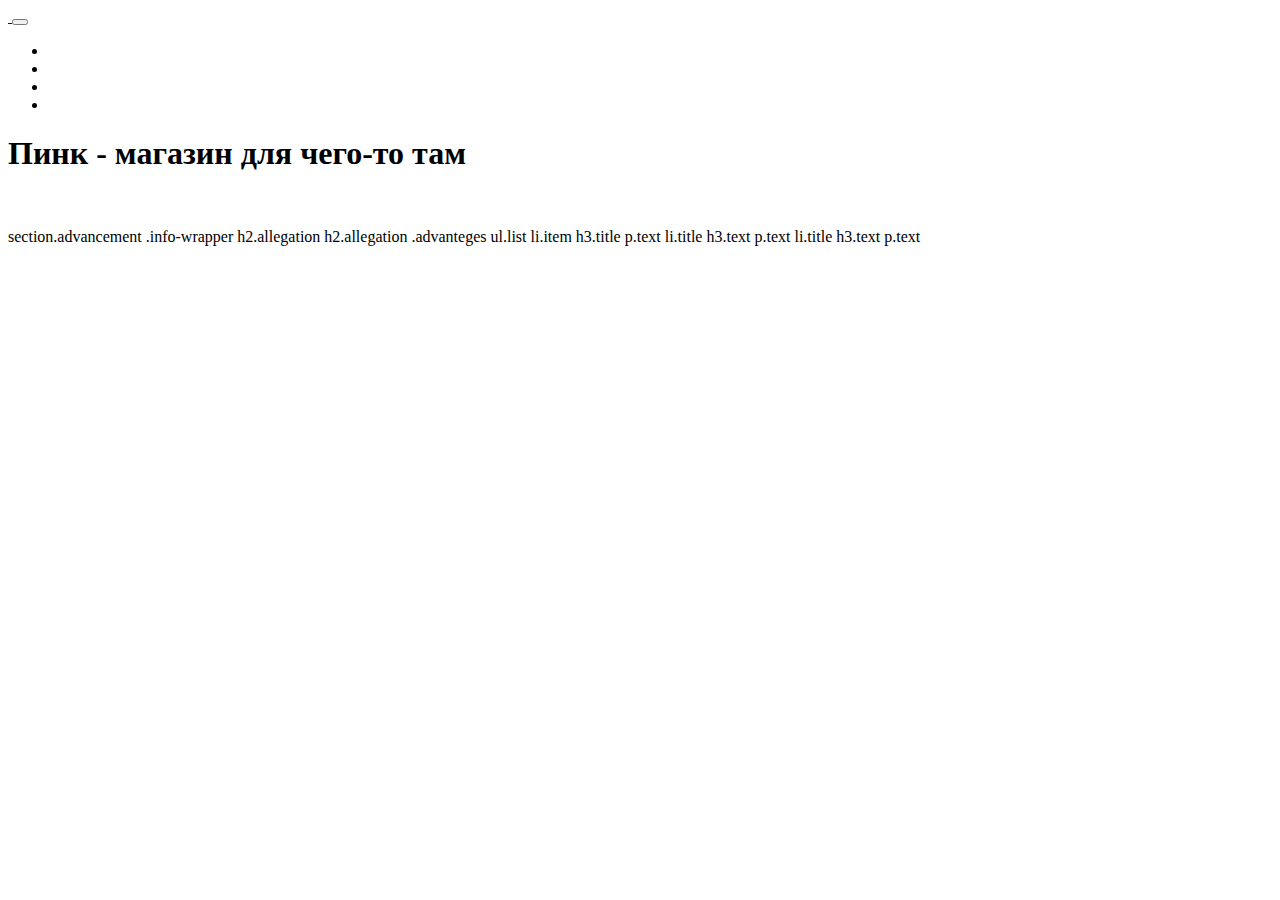
==== index.html @ 8935bfc6 "Делаю по бему хтмл (траблы)" ====
<!DOCTYPE html>
<html lang="ru">

<head>
  <meta charset="UTF-8">
  <title>Document1</title>
</head>

<body>
  <header class="c-page-header">
    <a class="c-page-header__logo" href="#">
    <img class="c-page-header__image" src="#" alt="" />
  </a>

    <button class="menu-togler menu-togler--close"></button>
    <nav class="l-main-nav">
      <div class="l-main-nav__wrapper">
        <ul class="l-main-nav__list site-list">
          <li class="site-list__item">
            <a class="" href="#"></a>
          </li>
          <li class="site-list__item">
            <a class="" href="#"></a>
          </li>
          <li class="site-list__item">
            <a class="" href="#"></a>
          </li>
          <li class="site-list__item">
            <a class="" href="#"></a>
          </li>
        </ul>
      </div>
    </nav>
  </header>
  <main class="page-main">
  <h1 class="visually-hidden">Пинк - магазин для чего-то там</h1>
  <section class="download-all">
    <a class="download-all__button" href="#"></a>
    <div class="download-all__img-wrapper">
      <img class="download-all__apple" src="#" alt="" />
      <img class="download-all__android" src="#" alt="" />
      <img class="download-all__windows" src="#" alt="" />
      <p class="download-all__allow-for"></p>
    </div>
  </section>
  section.advancement
    .info-wrapper
      h2.allegation
      h2.allegation
    .advanteges
      ul.list
        li.item
          h3.title
          p.text
        li.title
          h3.text
          p.text
        li.title
          h3.text
          p.text
  </main>
</body>

</html>
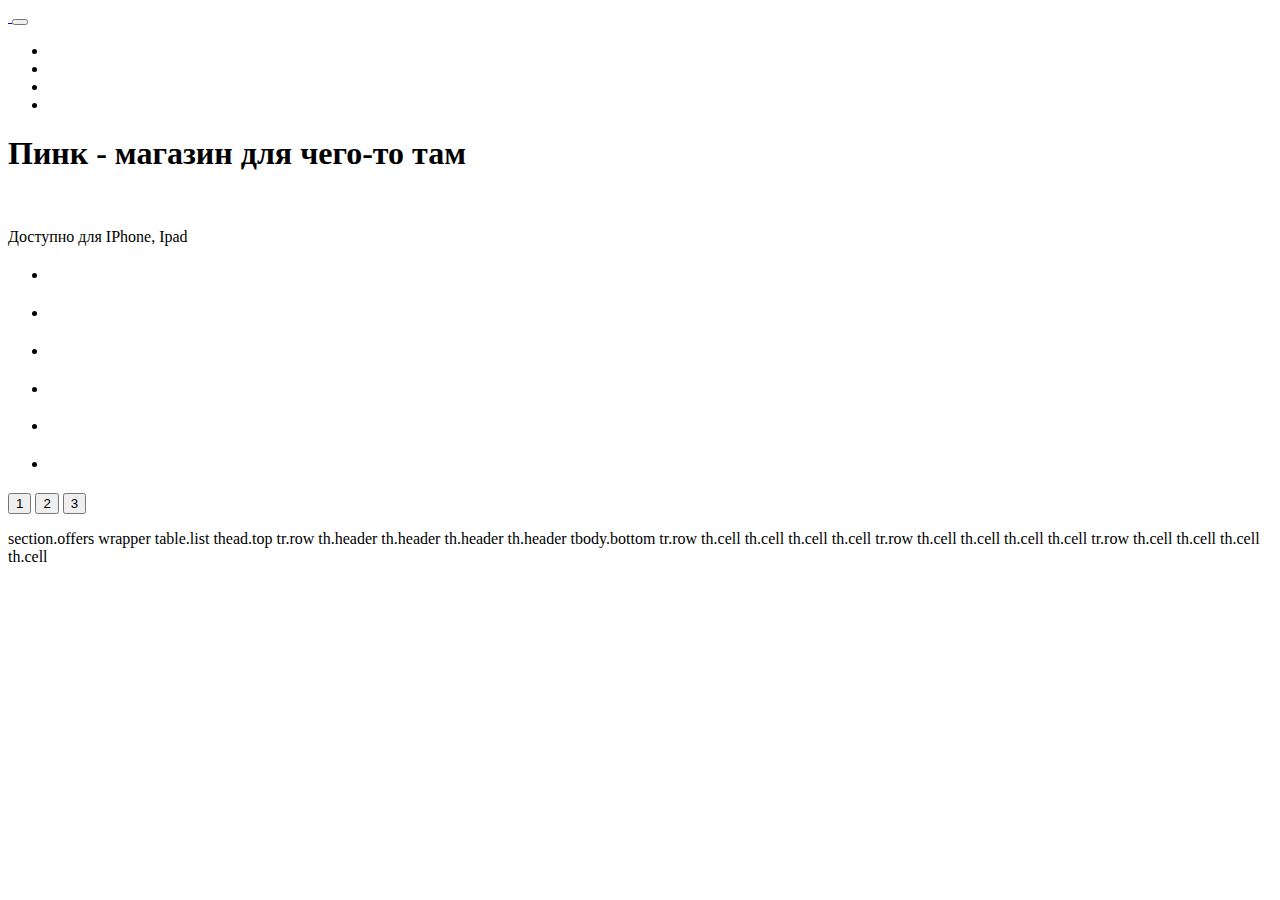
==== commit 4645632b: "Делаю таблицу" ====
--- a/index.html
+++ b/index.html
@@ -40,24 +40,82 @@
       <img class="download-all__apple" src="#" alt="" />
       <img class="download-all__android" src="#" alt="" />
       <img class="download-all__windows" src="#" alt="" />
-      <p class="download-all__allow-for"></p>
+      <p class="download-all__allow-for">Доступно для IPhone, Ipad</p>
     </div>
   </section>
-  section.advancement
-    .info-wrapper
-      h2.allegation
-      h2.allegation
-    .advanteges
-      ul.list
-        li.item
-          h3.title
-          p.text
-        li.title
-          h3.text
-          p.text
-        li.title
-          h3.text
-          p.text
+<section class="advancement">
+  <div class="advancement__info-wrapper">
+    <h2 class="advancement__allegation"></h2>
+    <h2 class="advancement__allegation"></h2>
+  </div>
+  <div class="advancement__advanteges">
+    <ul class="advancement__list">
+      <li class="advancement__item">
+        <h3 class="advancement__title"></h3>
+        <p class="advancement__text"></p>
+      </li>
+      <li class="advancement__item">
+        <h3 class="advancement__title"></h3>
+        <p class="advancement__text"></p>
+      </li>
+      <li class="advancement__item">
+        <h3 class="advancement__title"></h3>
+        <p class="advancement__text"></p>
+      </li>
+    </ul>
+  </div>
+</section>
+<section class="reviews">
+  <div class="reviews__wrapper slider">
+    <ul class="reviews__list slider__list">
+      <li class="reviews__item slider__item">
+        <h3 class="reviews__title"></h3>
+        <p class="reviews__text"></p>
+      </li>
+      <li class="reviews__item slider__item">
+        <h3 class="reviews__title"></h3>
+        <p class="reviews__text"></p>
+      </li>
+      <li class="reviews__item slider__item">
+        <h3 class="reviews__title"></h3>
+        <p class="reviews__text"></p>
+      </li>
+    </ul>
+    <p class="reviews__toggle slider__toggles">
+      <button class="slider__toggle">1</button>
+      <button class="slider__toggle">2</button>
+      <button class="slider__toggle">3</button>
+    </p>
+  </div>
+</section>
+section.offers
+  wrapper
+    table.list
+      thead.top
+        tr.row
+        th.header
+        th.header
+        th.header
+        th.header
+      tbody.bottom
+        tr.row
+          th.cell
+          th.cell
+          th.cell
+          th.cell
+        tr.row
+          th.cell
+          th.cell
+          th.cell
+          th.cell
+        tr.row
+          th.cell
+          th.cell
+          th.cell
+          th.cell
+
+
+
   </main>
 </body>
 
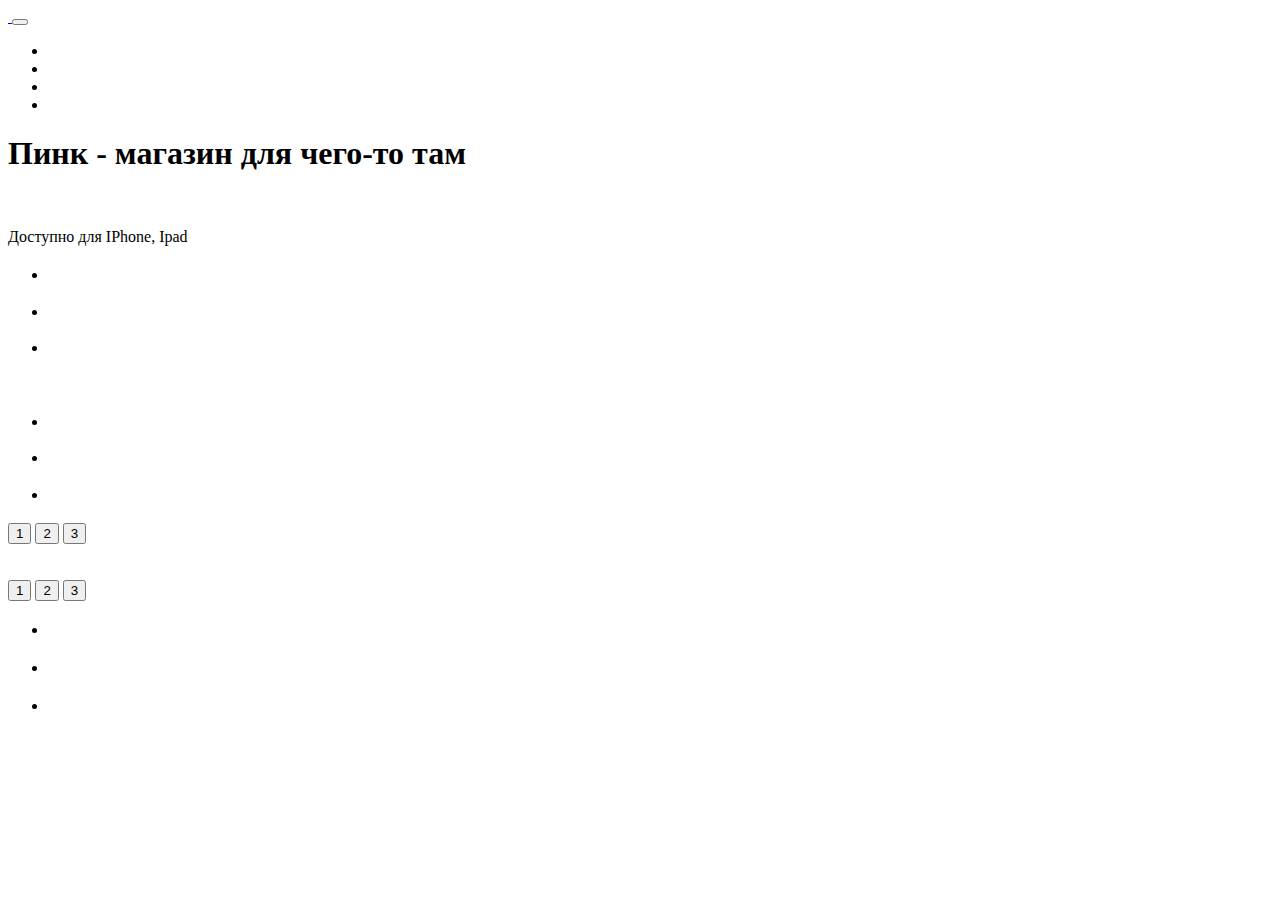
==== commit 75e6d5af: "Сделал базу Html-index без заполнения." ====
--- a/index.html
+++ b/index.html
@@ -51,18 +51,30 @@
   <div class="advancement__advanteges">
     <ul class="advancement__list">
       <li class="advancement__item">
+        <img class="advancement-logo" src="" alt="">
         <h3 class="advancement__title"></h3>
         <p class="advancement__text"></p>
       </li>
       <li class="advancement__item">
+        <img class="advancement-logo" src="" alt="">
         <h3 class="advancement__title"></h3>
         <p class="advancement__text"></p>
       </li>
       <li class="advancement__item">
+        <img class="advancement-logo" src="" alt="">
         <h3 class="advancement__title"></h3>
         <p class="advancement__text"></p>
       </li>
     </ul>
+  <div class="research-adv">
+  <img class="research-adv__logo" src="#" alt="" />
+  <div class="research-adv__discription">
+    <h3 class="research-adv__title"></h3>
+    <p class="research-adv__text"></p>
+    <a class="research-adv__link" href="#"></a>
+  </div>
+</div>
+
   </div>
 </section>
 <section class="reviews">
@@ -88,35 +100,80 @@
     </p>
   </div>
 </section>
-section.offers
-  wrapper
-    table.list
-      thead.top
-        tr.row
-        th.header
-        th.header
-        th.header
-        th.header
-      tbody.bottom
-        tr.row
-          th.cell
-          th.cell
-          th.cell
-          th.cell
-        tr.row
-          th.cell
-          th.cell
-          th.cell
-          th.cell
-        tr.row
-          th.cell
-          th.cell
-          th.cell
-          th.cell
-
-
+<section class="offers">
+  <div class="offers__wrapper">
+    <table class="offers__list">
+      <thead class="offers__top">
+        <tr class="offers__row"></tr>
+        <th class="offers__header"></th>
+        <th class="offers__header"></th>
+        <th class="offers__header"></th>
+        <th class="offers__header"></th>
+      </thead>
+      <tbody class="offers__bottom">
+        <tr class="offers__row">
+          <th class="offers__cell"></th>
+          <th class="offers__cell"></th>
+          <th class="offers__cell"></th>
+          <th class="offers__cell"></th>
+        </tr>
+        <tr class="offers__row">
+          <th class="offers__cell"></th>
+          <th class="offers__cell"></th>
+          <th class="offers__cell"></th>
+          <th class="offers__cell"></th>
+        </tr>
+        <tr class="offers__row">
+          <th class="offers__cell"></th>
+          <th class="offers__cell"></th>
+          <th class="offers__cell"></th>
+          <th class="offers__cell"></th>
+        </tr>
+      </tbody>
+    </table>
+    <div class="offers__toggle slider__toggles">
+      <button class="slider__toggle">1</button>
+      <button class="slider__toggle">2</button>
+      <button class="slider__toggle">3</button>
+    </div>
+  </div>
+</section>
+<section class="contact-us">
+  <div class="contact-us__wrapper">
+    <h2 class="contact-us__allegation"></h2>
+    <ul class="contact-us__list">
+      <li class="contact-us__item">
+        <h3 class="contact-us__title"></h3>
+        <p class="contact-us__text"></p>
+      </li>
+      <li class="contact-us__item">
+        <h3 class="contact-us__title"></h3>
+        <p class="contact-us__text"></p>
+      </li>
+      <li class="contact-us__item">
+        <h3 class="contact-us__title"></h3>
+        <p class="contact-us__text"></p>
+      </li>
+    </ul>
+    <div class="contact-us__map"></div>
+  </div>
+</section>
 
   </main>
+<footer class="page-footer">
+  <a class="page-footer__logo" href="#">
+    <img class="page-footer__pink" src="#" alt="" />
+  </a>
+  <div class="page-footer__media">
+    <a class="page-footer__twitter" href="#"></a>
+    <a class="page-footer__facebook" href="#"></a>
+    <a class="page-footer__youtube" href="#"></a>
+  </div>
+  <div class="page-footer__develop">
+    <p class="page-footer__text"></p>
+    <a class="page-footer__link" href="#"></a>
+  </div>
+</footer>
 </body>
 
 </html>
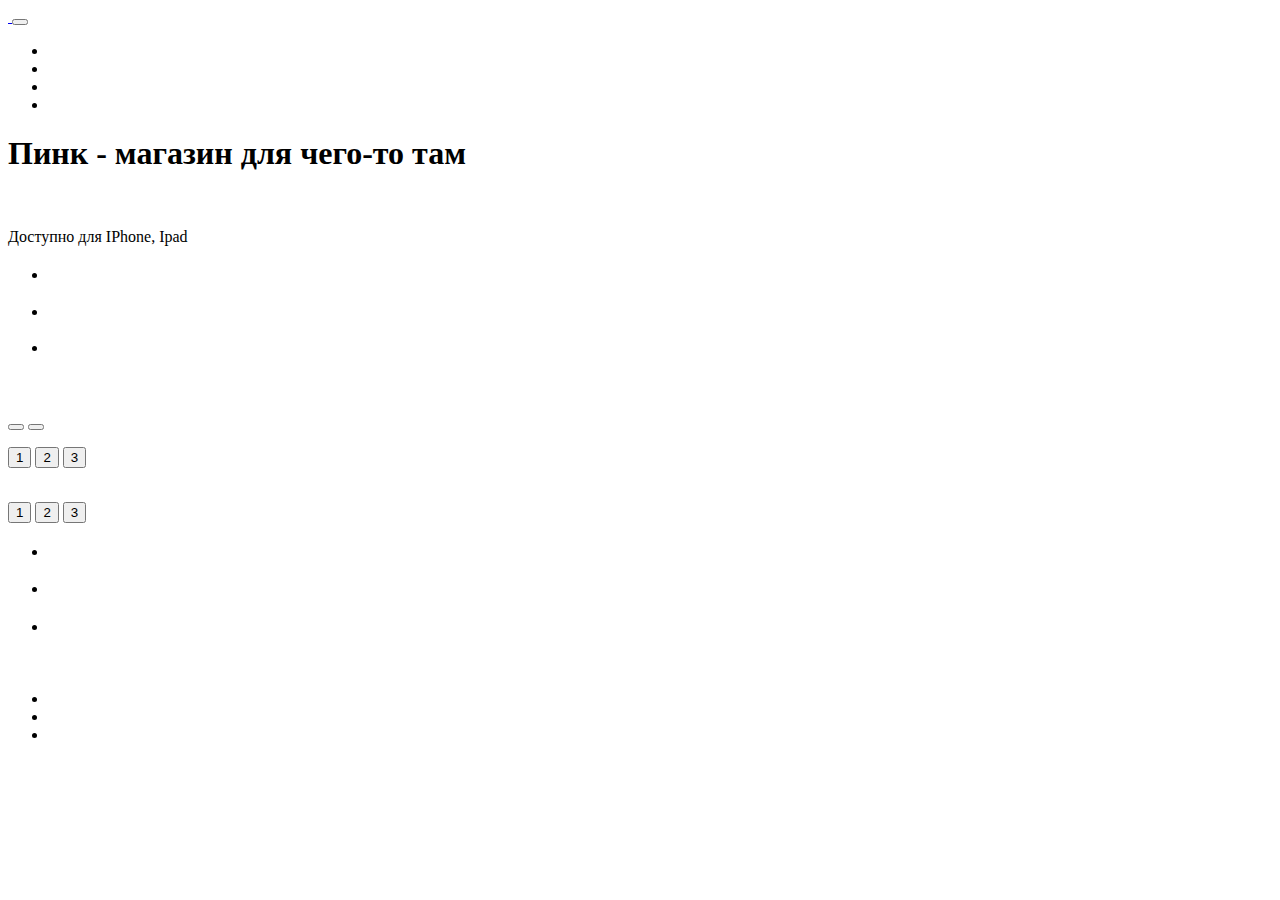
==== commit e155cd90: "Прогнал через валидатор и смиксовал бэм" ====
--- a/index.html
+++ b/index.html
@@ -7,15 +7,15 @@
 </head>
 
 <body>
-  <header class="c-page-header">
-    <a class="c-page-header__logo" href="#">
-    <img class="c-page-header__image" src="#" alt="" />
+  <header class="page-header">
+    <a class="page-header__logo" href="#">
+    <img class="page-header__image" src="http://wowdot.com" alt="" />
   </a>
 
     <button class="menu-togler menu-togler--close"></button>
-    <nav class="l-main-nav">
-      <div class="l-main-nav__wrapper">
-        <ul class="l-main-nav__list site-list">
+    <nav class="main-nav">
+      <div class="main-nav__wrapper">
+        <ul class="main-nav__list site-list">
           <li class="site-list__item">
             <a class="" href="#"></a>
           </li>
@@ -33,147 +33,161 @@
     </nav>
   </header>
   <main class="page-main">
-  <h1 class="visually-hidden">Пинк - магазин для чего-то там</h1>
-  <section class="download-all">
-    <a class="download-all__button" href="#"></a>
-    <div class="download-all__img-wrapper">
-      <img class="download-all__apple" src="#" alt="" />
-      <img class="download-all__android" src="#" alt="" />
-      <img class="download-all__windows" src="#" alt="" />
-      <p class="download-all__allow-for">Доступно для IPhone, Ipad</p>
-    </div>
-  </section>
-<section class="advancement">
-  <div class="advancement__info-wrapper">
-    <h2 class="advancement__allegation"></h2>
-    <h2 class="advancement__allegation"></h2>
-  </div>
-  <div class="advancement__advanteges">
-    <ul class="advancement__list">
-      <li class="advancement__item">
-        <img class="advancement-logo" src="" alt="">
-        <h3 class="advancement__title"></h3>
-        <p class="advancement__text"></p>
-      </li>
-      <li class="advancement__item">
-        <img class="advancement-logo" src="" alt="">
-        <h3 class="advancement__title"></h3>
-        <p class="advancement__text"></p>
-      </li>
-      <li class="advancement__item">
-        <img class="advancement-logo" src="" alt="">
-        <h3 class="advancement__title"></h3>
-        <p class="advancement__text"></p>
-      </li>
-    </ul>
-  <div class="research-adv">
-  <img class="research-adv__logo" src="#" alt="" />
-  <div class="research-adv__discription">
-    <h3 class="research-adv__title"></h3>
-    <p class="research-adv__text"></p>
-    <a class="research-adv__link" href="#"></a>
-  </div>
-</div>
+    <h1 class="visually-hidden">Пинк - магазин для чего-то там</h1>
+    <section class="download-all">
+      <a class="download-all__button" href="#"></a>
+      <div class="download-all__img-wrapper">
+        <img class="download-all__apple" src="http://wowdot.com" alt="" />
+        <img class="download-all__android" src="http://wowdot.com" alt="" />
+        <img class="download-all__windows" src="http://wowdot.com" alt="" />
+        <p class="download-all__allow-for">Доступно для IPhone, Ipad</p>
+      </div>
+    </section>
+    <section class="advancement">
+      <div class="advancement__info-wrapper">
+        <h2 class="advancement__allegation"></h2>
+        <h2 class="advancement__allegation"></h2>
+      </div>
+      <div class="advancement__advanteges">
+        <ul class="advancement__list">
+          <li class="advancement__item advancement__item--mood">
+            <img class="advancement-logo" src="http://wowdot.com" alt="">
+            <h3 class="advancement__title"></h3>
+            <p class="advancement__text"></p>
+          </li>
+          <li class="advancement__item advancement__item--world">
+            <img class="advancement-logo" src="http://wowdot.com" alt="">
+            <h3 class="advancement__title"></h3>
+            <p class="advancement__text"></p>
+          </li>
+          <li class="advancement__itemadvancement__item--friends">
+            <img class="advancement-logo" src="http://wowdot.com" alt="">
+            <h3 class="advancement__title"></h3>
+            <p class="advancement__text"></p>
+          </li>
+        </ul>
+        <div class="research-adv">
+          <img class="research-adv__logo" src="http://wowdot.com" alt="" />
+          <div class="research-adv__discription">
+            <h3 class="research-adv__title"></h3>
+            <p class="research-adv__text"></p>
+            <a class="research-adv__link" href="#"></a>
+          </div>
+        </div>
 
-  </div>
-</section>
-<section class="reviews">
-  <div class="reviews__wrapper slider">
-    <ul class="reviews__list slider__list">
-      <li class="reviews__item slider__item">
-        <h3 class="reviews__title"></h3>
-        <p class="reviews__text"></p>
-      </li>
-      <li class="reviews__item slider__item">
-        <h3 class="reviews__title"></h3>
-        <p class="reviews__text"></p>
-      </li>
-      <li class="reviews__item slider__item">
-        <h3 class="reviews__title"></h3>
-        <p class="reviews__text"></p>
-      </li>
-    </ul>
-    <p class="reviews__toggle slider__toggles">
-      <button class="slider__toggle">1</button>
-      <button class="slider__toggle">2</button>
-      <button class="slider__toggle">3</button>
-    </p>
-  </div>
-</section>
-<section class="offers">
-  <div class="offers__wrapper">
-    <table class="offers__list">
-      <thead class="offers__top">
-        <tr class="offers__row"></tr>
-        <th class="offers__header"></th>
-        <th class="offers__header"></th>
-        <th class="offers__header"></th>
-        <th class="offers__header"></th>
-      </thead>
-      <tbody class="offers__bottom">
-        <tr class="offers__row">
-          <th class="offers__cell"></th>
-          <th class="offers__cell"></th>
-          <th class="offers__cell"></th>
-          <th class="offers__cell"></th>
-        </tr>
-        <tr class="offers__row">
-          <th class="offers__cell"></th>
-          <th class="offers__cell"></th>
-          <th class="offers__cell"></th>
-          <th class="offers__cell"></th>
-        </tr>
-        <tr class="offers__row">
-          <th class="offers__cell"></th>
-          <th class="offers__cell"></th>
-          <th class="offers__cell"></th>
-          <th class="offers__cell"></th>
-        </tr>
-      </tbody>
-    </table>
-    <div class="offers__toggle slider__toggles">
-      <button class="slider__toggle">1</button>
-      <button class="slider__toggle">2</button>
-      <button class="slider__toggle">3</button>
-    </div>
-  </div>
-</section>
-<section class="contact-us">
-  <div class="contact-us__wrapper">
-    <h2 class="contact-us__allegation"></h2>
-    <ul class="contact-us__list">
-      <li class="contact-us__item">
-        <h3 class="contact-us__title"></h3>
-        <p class="contact-us__text"></p>
-      </li>
-      <li class="contact-us__item">
-        <h3 class="contact-us__title"></h3>
-        <p class="contact-us__text"></p>
-      </li>
-      <li class="contact-us__item">
-        <h3 class="contact-us__title"></h3>
-        <p class="contact-us__text"></p>
-      </li>
-    </ul>
-    <div class="contact-us__map"></div>
-  </div>
-</section>
+      </div>
+    </section>
+    <section class="reviews">
+      <div class="reviews__wrapper slider">
+        <div class="reviews__list slider__list">
+          <blockquote class="reviews__quote  slider__item">
+            <p class="reviews__text"></p>
+            <cite class="autor-name"></cite>
+          </blockquote>
+          <blockquote class="reviews__quote  slider__item">
+            <p class="reviews__text"></p>
+            <cite class="autor-name"></cite>
+          </blockquote>
+          <blockquote class="reviews__quote  slider__item">
+            <p class="reviews__text"></p>
+            <cite class="autor-name"></cite>
+          </blockquote>
+          <button class="reviews__prev" type="button"></button>
+          <button class="reviews__next" type="button"></button>
+        </div>
+        <p class="reviews__toggle slider__toggles">
+          <button class="slider__toggle">1</button>
+          <button class="slider__toggle">2</button>
+          <button class="slider__toggle">3</button>
+        </p>
+      </div>
+    </section>
+
+    <section class="offers">
+      <div class="offers__wrapper">
+        <table class="offers__list">
+          <thead class="offers__top">
+            <tr class="offers__row">
+              <th class="offers__header"></th>
+              <th class="offers__header"></th>
+              <th class="offers__header"></th>
+              <th class="offers__header"></th>
+            </tr>
+          </thead>
+          <tbody class="offers__bottom">
+            <tr class="offers__row">
+              <th class="offers__cell"></th>
+              <th class="offers__cell"></th>
+              <th class="offers__cell"></th>
+              <th class="offers__cell"></th>
+            </tr>
+            <tr class="offers__row">
+              <th class="offers__cell"></th>
+              <th class="offers__cell"></th>
+              <th class="offers__cell"></th>
+              <th class="offers__cell"></th>
+            </tr>
+            <tr class="offers__row">
+              <th class="offers__cell"></th>
+              <th class="offers__cell"></th>
+              <th class="offers__cell"></th>
+              <th class="offers__cell"></th>
+            </tr>
+          </tbody>
+        </table>
+        <div class="offers__toggle slider__toggles">
+          <button class="slider__toggle">1</button>
+          <button class="slider__toggle">2</button>
+          <button class="slider__toggle">3</button>
+        </div>
+      </div>
+    </section>
+    <section class="contact-us">
+      <div class="contact-us__wrapper">
+        <h2 class="contact-us__allegation"></h2>
+        <ul class="contact-us__list">
+          <li class="contact-us__item call">
+            <h3 class="call__title"></h3>
+            <p class="call__text"></p>
+          </li>
+          <li class="contact-us__item write">
+            <h3 class="write__title"></h3>
+            <p class="write__text"></p>
+          </li>
+          <li class="contact-us__item visit">
+            <h3 class="visit__title"></h3>
+            <p class="visit__text"></p>
+          </li>
+        </ul>
+        <div class="contact-us__map"></div>
+      </div>
+    </section>
 
   </main>
-<footer class="page-footer">
-  <a class="page-footer__logo" href="#">
-    <img class="page-footer__pink" src="#" alt="" />
-  </a>
-  <div class="page-footer__media">
-    <a class="page-footer__twitter" href="#"></a>
-    <a class="page-footer__facebook" href="#"></a>
-    <a class="page-footer__youtube" href="#"></a>
-  </div>
-  <div class="page-footer__develop">
-    <p class="page-footer__text"></p>
-    <a class="page-footer__link" href="#"></a>
-  </div>
-</footer>
+  <footer class="page-footer">
+    <div class="page-footer_logo logo">
+      <a class="logo__link" href="#">
+      <img class="logo__img" src="http://wowdot.com" alt="" /></a>
+    </div>
+      <div class="page-footer__media social">
+        <ul class="social__list">
+          <li class="social_item">
+            <a class="social__link social__link--vkontakte" href="#"></a>
+          </li>
+          <li class="social_item">
+            <a class="social__link social__link--facebook" href="#"></a>
+          </li>
+          <li class="social_item">
+            <a class="social__link social__link--youtube" href="#"></a>
+          </li>
+        </ul>
+      </div>
+
+      <div class="page-footer__develop develop">
+        <p class="develop__text"></p>
+        <a class="develop__link" href="#"></a>
+      </div>
+  </footer>
 </body>
 
 </html>
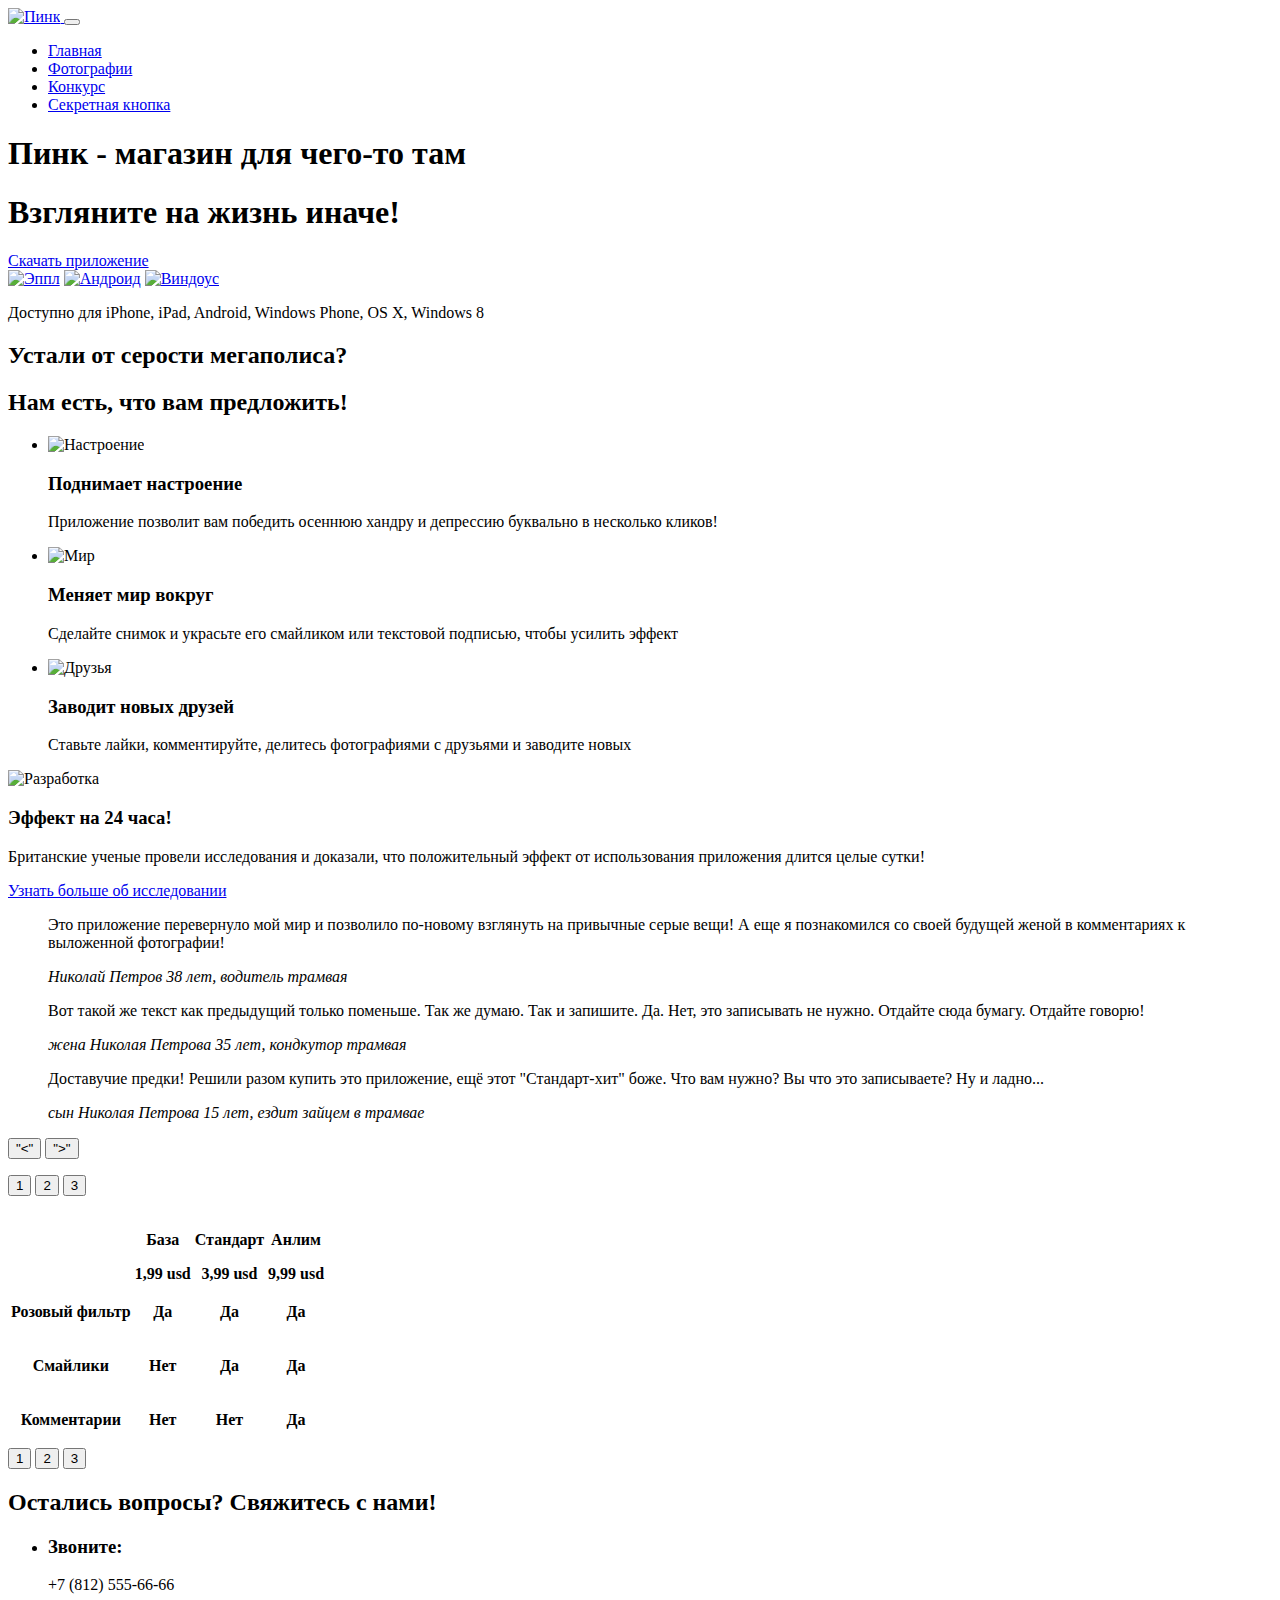
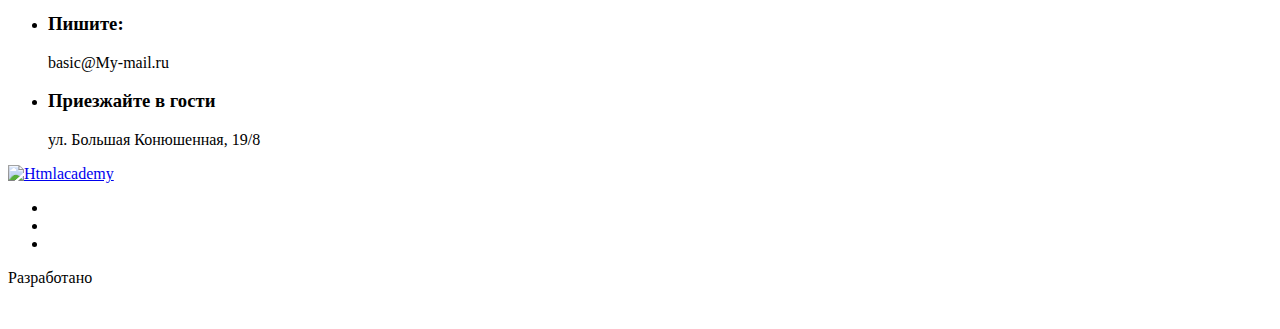
==== commit 498c8dfd: "Make something" ====
--- a/index.html
+++ b/index.html
@@ -8,8 +8,8 @@
 
 <body>
   <header class="page-header">
-    <a class="page-header__logo" href="#">
-    <img class="page-header__image" src="http://wowdot.com" alt="" />
+    <a class="page-header__link" href="#">
+    <img class="page-header__image" src="http://wowdot.com" alt="Пинк" />
   </a>
 
     <button class="menu-togler menu-togler--close"></button>
@@ -17,16 +17,16 @@
       <div class="main-nav__wrapper">
         <ul class="main-nav__list site-list">
           <li class="site-list__item">
-            <a class="" href="#"></a>
-          </li>
-          <li class="site-list__item">
-            <a class="" href="#"></a>
-          </li>
-          <li class="site-list__item">
-            <a class="" href="#"></a>
-          </li>
-          <li class="site-list__item">
-            <a class="" href="#"></a>
+            <a class="site-list__link" href="#">Главная</a>
+          </li>
+          <li class="site-list__item">
+            <a class="site-list__link" href="#">Фотографии</a>
+          </li>
+          <li class="site-list__item">
+            <a class="site-list__link" href="#">Конкурс</a>
+          </li>
+          <li class="site-list__item">
+            <a class="site-list__link" href="#">Секретная кнопка</a>
           </li>
         </ul>
       </div>
@@ -34,44 +34,49 @@
   </header>
   <main class="page-main">
     <h1 class="visually-hidden">Пинк - магазин для чего-то там</h1>
-    <section class="download-all">
-      <a class="download-all__button" href="#"></a>
-      <div class="download-all__img-wrapper">
-        <img class="download-all__apple" src="http://wowdot.com" alt="" />
-        <img class="download-all__android" src="http://wowdot.com" alt="" />
-        <img class="download-all__windows" src="http://wowdot.com" alt="" />
-        <p class="download-all__allow-for">Доступно для IPhone, Ipad</p>
-      </div>
+    <section class="download">
+      <h1 class="download__title">Взгляните на жизнь иначе!</h1>
+      <a class="download__button" href="#">Скачать приложение</a>
+      <div class="download__img-wrapper link">
+        <a href="#" class="link__apple"><img class="download__apple-" src="http://wowdot.com" alt="Эппл" /></a>
+        <a href="#" class="link__android"><img class="download__android" src="http://wowdot.com" alt="Андроид" /></a>
+        <a href="#" class="link__windows"><img class="download__windows" src="http://wowdot.com" alt="Виндоус" /></a>
+      </div>
+      <p class="download__allow-for">Доступно для iPhone, iPad, Android, Windows Phone, OS X, Windows 8</p>
     </section>
     <section class="advancement">
       <div class="advancement__info-wrapper">
-        <h2 class="advancement__allegation"></h2>
-        <h2 class="advancement__allegation"></h2>
+        <h2 class="advancement__allegation">Устали от серости мегаполиса?</h2>
+        <h2 class="advancement__allegation">Нам есть, что вам предложить!</h2>
       </div>
       <div class="advancement__advanteges">
         <ul class="advancement__list">
           <li class="advancement__item advancement__item--mood">
-            <img class="advancement-logo" src="http://wowdot.com" alt="">
-            <h3 class="advancement__title"></h3>
-            <p class="advancement__text"></p>
+            <img class="advancement-logo" src="http://wowdot.com" alt="Настроение">
+            <h3 class="advancement__title">Поднимает настроение
+</h3>
+            <p class="advancement__text">Приложение позволит вам победить осеннюю хандру и депрессию буквально в несколько кликов!</p>
           </li>
           <li class="advancement__item advancement__item--world">
-            <img class="advancement-logo" src="http://wowdot.com" alt="">
-            <h3 class="advancement__title"></h3>
-            <p class="advancement__text"></p>
+            <img class="advancement-logo" src="http://wowdot.com" alt="Мир">
+            <h3 class="advancement__title">Меняет мир вокруг
+</h3>
+            <p class="advancement__text">Сделайте снимок и украсьте его смайликом или текстовой подписью, чтобы усилить эффект</p>
           </li>
           <li class="advancement__itemadvancement__item--friends">
-            <img class="advancement-logo" src="http://wowdot.com" alt="">
-            <h3 class="advancement__title"></h3>
-            <p class="advancement__text"></p>
+            <img class="advancement-logo" src="http://wowdot.com" alt="Друзья">
+            <h3 class="advancement__title">Заводит
+новых друзей</h3>
+            <p class="advancement__text">Ставьте лайки, комментируйте, делитесь фотографиями с друзьями и заводите новых</p>
           </li>
         </ul>
         <div class="research-adv">
-          <img class="research-adv__logo" src="http://wowdot.com" alt="" />
+          <img class="research-adv__logo" src="http://wowdot.com" alt="Разработка" />
           <div class="research-adv__discription">
-            <h3 class="research-adv__title"></h3>
-            <p class="research-adv__text"></p>
-            <a class="research-adv__link" href="#"></a>
+            <h3 class="research-adv__title">Эффект на 24 часа!</h3>
+            <p class="research-adv__text">Британские ученые провели исследования и доказали,
+что положительный эффект от использования приложения длится целые сутки!</p>
+            <a class="research-adv__link" href="#">Узнать больше об исследовании</a>
           </div>
         </div>
 
@@ -81,19 +86,22 @@
       <div class="reviews__wrapper slider">
         <div class="reviews__list slider__list">
           <blockquote class="reviews__quote  slider__item">
-            <p class="reviews__text"></p>
-            <cite class="autor-name"></cite>
+            <p class="reviews__text">Это приложение перевернуло мой мир и позволило по-новому взглянуть на привычные серые вещи! А еще я познакомился со своей будущей женой в комментариях к выложенной фотографии!</p>
+            <cite class="autor-name">Николай Петров
+38 лет, водитель трамвая</cite>
           </blockquote>
           <blockquote class="reviews__quote  slider__item">
-            <p class="reviews__text"></p>
-            <cite class="autor-name"></cite>
+            <p class="reviews__text">Вот такой же текст как предыдущий только поменьше. Так же думаю. Так и запишите. Да. Нет, это записывать не нужно. Отдайте сюда бумагу. Отдайте говорю!</p>
+            <cite class="autor-name">жена Николая Петрова
+35 лет, кондкутор трамвая</cite>
           </blockquote>
           <blockquote class="reviews__quote  slider__item">
-            <p class="reviews__text"></p>
-            <cite class="autor-name"></cite>
+            <p class="reviews__text">Доставучие предки! Решили разом купить это приложение, ещё этот "Стандарт-хит" боже. Что вам нужно? Вы что это записываете? Ну и ладно...</p>
+            <cite class="autor-name">сын Николая Петрова
+15 лет, ездит зайцем в трамвае</cite>
           </blockquote>
-          <button class="reviews__prev" type="button"></button>
-          <button class="reviews__next" type="button"></button>
+          <button class="reviews__prev" type="button">"<"</button>
+          <button class="reviews__next" type="button">">"</button>
         </div>
         <p class="reviews__toggle slider__toggles">
           <button class="slider__toggle">1</button>
@@ -108,30 +116,47 @@
         <table class="offers__list">
           <thead class="offers__top">
             <tr class="offers__row">
-              <th class="offers__header"></th>
-              <th class="offers__header"></th>
-              <th class="offers__header"></th>
-              <th class="offers__header"></th>
+              <th class="offers__header offers__header--hidden"></th>
+              <th class="offers__header">
+                <p class="offers__name">База</p>
+                <span class="offers__price">1,99 usd</span>
+              </th>
+              <th class="offers__header offers__header--hit">
+                <p class="offers__name">Стандарт</p>
+                <span class="offers__price">3,99 usd</span>
+              </th>
+              <th class="offers__header">
+                <p class="offers__name">Анлим</p>
+                <span class="offers__price">9,99 usd</span>
+              </th>
             </tr>
           </thead>
           <tbody class="offers__bottom">
             <tr class="offers__row">
-              <th class="offers__cell"></th>
-              <th class="offers__cell"></th>
-              <th class="offers__cell"></th>
-              <th class="offers__cell"></th>
-            </tr>
-            <tr class="offers__row">
-              <th class="offers__cell"></th>
-              <th class="offers__cell"></th>
-              <th class="offers__cell"></th>
-              <th class="offers__cell"></th>
-            </tr>
-            <tr class="offers__row">
-              <th class="offers__cell"></th>
-              <th class="offers__cell"></th>
-              <th class="offers__cell"></th>
-              <th class="offers__cell"></th>
+              <th class="offers__cell">
+                <p class="offers__option">Розовый фильтр</p>
+              </th>
+              <th class="offers__cell">
+              <p class="offers__option">Да</p>
+              </th>
+              <th class="offers__cell">Да</th>
+              <th class="offers__cell">Да</th>
+            </tr>
+            <tr class="offers__row">
+              <th class="offers__cell">
+                <p class="offers__option">Смайлики</p>
+              </th>
+              <th class="offers__cell">Нет</th>
+              <th class="offers__cell">Да</th>
+              <th class="offers__cell">Да</th>
+            </tr>
+            <tr class="offers__row">
+              <th class="offers__cell">
+                <p class="offers__option">Комментарии</p>
+              </th>
+              <th class="offers__cell">Нет</th>
+              <th class="offers__cell">Нет</th>
+              <th class="offers__cell">Да</th>
             </tr>
           </tbody>
         </table>
@@ -144,19 +169,21 @@
     </section>
     <section class="contact-us">
       <div class="contact-us__wrapper">
-        <h2 class="contact-us__allegation"></h2>
+        <h2 class="contact-us__allegation">Остались вопросы?
+Свяжитесь с нами!</h2>
         <ul class="contact-us__list">
           <li class="contact-us__item call">
-            <h3 class="call__title"></h3>
-            <p class="call__text"></p>
+            <h3 class="call__title">Звоните:</h3>
+            <p class="call__text">+7 (812) 555-66-66</p>
           </li>
           <li class="contact-us__item write">
-            <h3 class="write__title"></h3>
-            <p class="write__text"></p>
+            <h3 class="write__title">Пишите:</h3>
+            <p class="write__text">basic@My-mail.ru</p>
           </li>
           <li class="contact-us__item visit">
-            <h3 class="visit__title"></h3>
-            <p class="visit__text"></p>
+            <h3 class="visit__title">Приезжайте в гости</h3>
+            <p class="visit__text">ул. Большая
+Конюшенная, 19/8</p>
           </li>
         </ul>
         <div class="contact-us__map"></div>
@@ -167,7 +194,7 @@
   <footer class="page-footer">
     <div class="page-footer_logo logo">
       <a class="logo__link" href="#">
-      <img class="logo__img" src="http://wowdot.com" alt="" /></a>
+      <img class="logo__img" src="http://wowdot.com" alt="Htmlacademy" /></a>
     </div>
       <div class="page-footer__media social">
         <ul class="social__list">
@@ -184,8 +211,10 @@
       </div>
 
       <div class="page-footer__develop develop">
-        <p class="develop__text"></p>
-        <a class="develop__link" href="#"></a>
+        <p class="develop__text">Разработано</p>
+        <a class="develop__link" href="#">
+          <img src="http://wowdot.com" alt="" class="develop__logo">
+        </a>
       </div>
   </footer>
 </body>
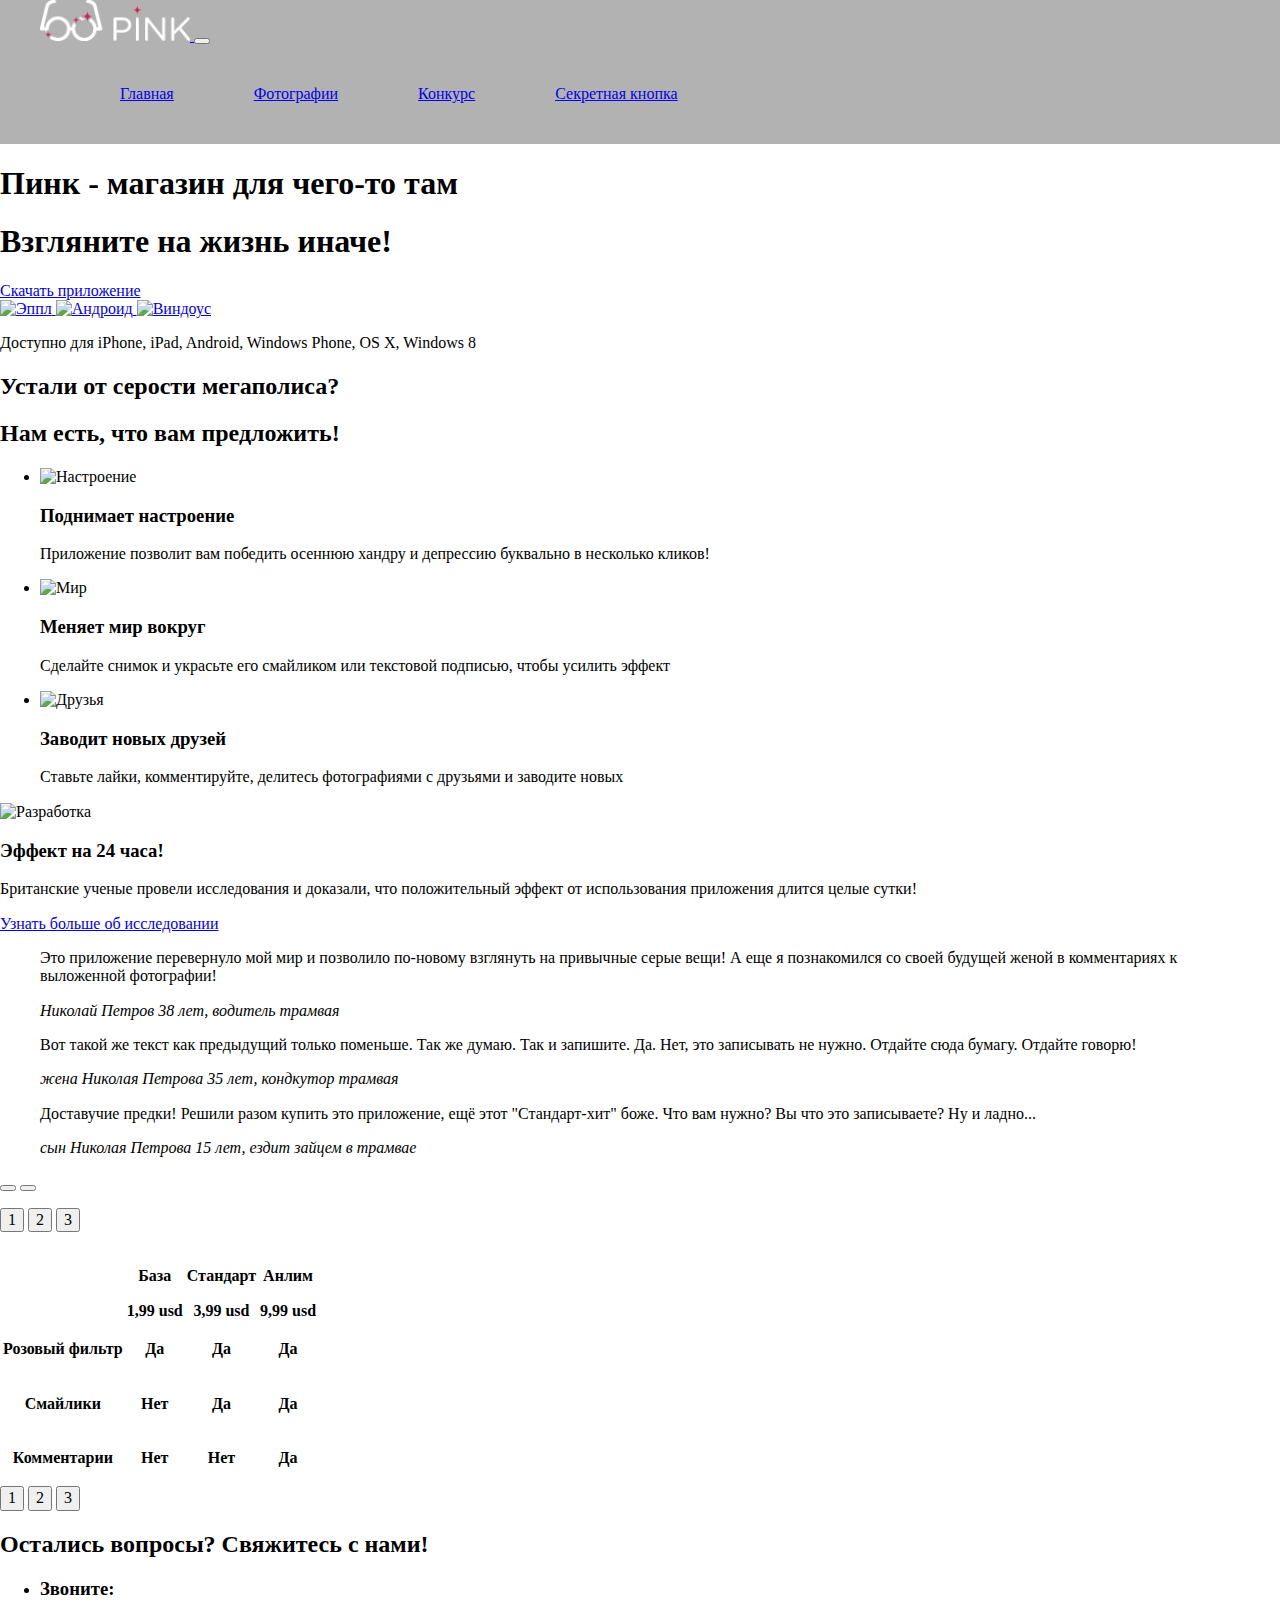
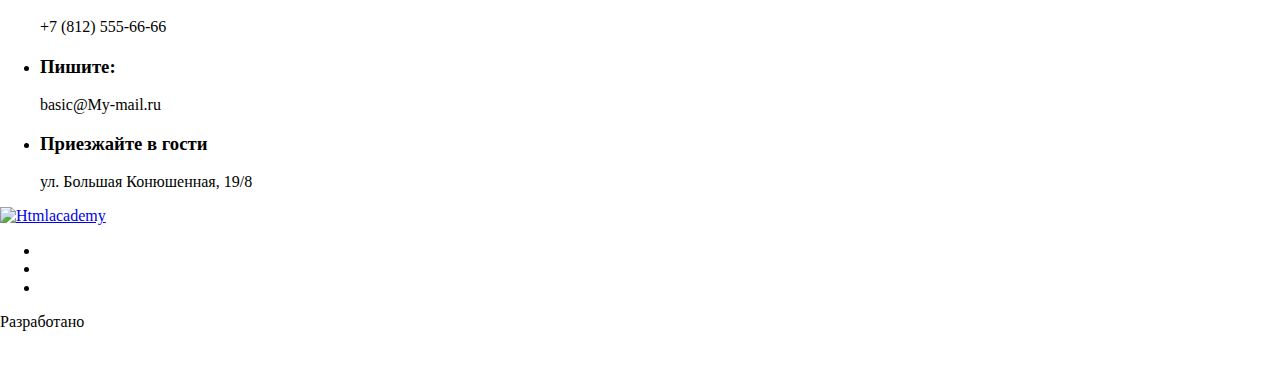
==== commit 72e9975f: "Проблемы с меню" ====
--- a/index.html
+++ b/index.html
@@ -1,222 +1,207 @@
 <!DOCTYPE html>
 <html lang="ru">
-
-<head>
-  <meta charset="UTF-8">
-  <title>Document1</title>
-</head>
-
-<body>
-  <header class="page-header">
-    <a class="page-header__link" href="#">
-    <img class="page-header__image" src="http://wowdot.com" alt="Пинк" />
-  </a>
-
-    <button class="menu-togler menu-togler--close"></button>
-    <nav class="main-nav">
-      <div class="main-nav__wrapper">
-        <ul class="main-nav__list site-list">
-          <li class="site-list__item">
-            <a class="site-list__link" href="#">Главная</a>
-          </li>
-          <li class="site-list__item">
-            <a class="site-list__link" href="#">Фотографии</a>
-          </li>
-          <li class="site-list__item">
-            <a class="site-list__link" href="#">Конкурс</a>
-          </li>
-          <li class="site-list__item">
-            <a class="site-list__link" href="#">Секретная кнопка</a>
-          </li>
-        </ul>
-      </div>
-    </nav>
-  </header>
-  <main class="page-main">
-    <h1 class="visually-hidden">Пинк - магазин для чего-то там</h1>
-    <section class="download">
-      <h1 class="download__title">Взгляните на жизнь иначе!</h1>
-      <a class="download__button" href="#">Скачать приложение</a>
-      <div class="download__img-wrapper link">
-        <a href="#" class="link__apple"><img class="download__apple-" src="http://wowdot.com" alt="Эппл" /></a>
-        <a href="#" class="link__android"><img class="download__android" src="http://wowdot.com" alt="Андроид" /></a>
-        <a href="#" class="link__windows"><img class="download__windows" src="http://wowdot.com" alt="Виндоус" /></a>
-      </div>
-      <p class="download__allow-for">Доступно для iPhone, iPad, Android, Windows Phone, OS X, Windows 8</p>
-    </section>
-    <section class="advancement">
-      <div class="advancement__info-wrapper">
-        <h2 class="advancement__allegation">Устали от серости мегаполиса?</h2>
-        <h2 class="advancement__allegation">Нам есть, что вам предложить!</h2>
-      </div>
-      <div class="advancement__advanteges">
-        <ul class="advancement__list">
-          <li class="advancement__item advancement__item--mood">
-            <img class="advancement-logo" src="http://wowdot.com" alt="Настроение">
-            <h3 class="advancement__title">Поднимает настроение
+    <head>
+        <meta charset="utf-8">
+        <meta name="viewport" content="width=device-width, initial-scale=1.0">
+        <meta http-equiv="X-UA-Compatible" content="ie=edge">
+        <link rel="stylesheet" href="css/normalize.css">
+        <link rel="stylesheet" href="css/main.css">
+    </head>
+    <body>
+        <header class="page-header">
+          <div class="page-header__wrapper">
+            <a class="page-header__link" href="#">
+                <img class="page-header__image" src="img/logotype-white-desktop.svg" width="150px" height="" alt="Пинк" />
+            </a>
+            <button class="menu-togler menu-togler--close"></button>
+            <nav class="page-header__main-nav main-nav">
+                <div class="main-nav__wrapper">
+                    <ul class="main-nav__list site-list">
+                        <li class="site-list__item">
+                            <a class="site-list__link" href="#">Главная</a>
+                        </li>
+                        <li class="site-list__item">
+                            <a class="site-list__link" href="#">Фотографии</a>
+                        </li>
+                        <li class="site-list__item">
+                            <a class="site-list__link" href="#">Конкурс</a>
+                        </li>
+                        <li class="site-list__item">
+                            <a class="site-list__link" href="#">Секретная кнопка</a>
+                        </li>
+                    </ul>
+                </div>
+            </nav>
+            </div>
+        </header>
+        <main class="page-main">
+            <h1 class="visually-hidden">Пинк - магазин для чего-то там</h1>
+            <section class="download">
+                <h1 class="download__title">Взгляните на жизнь иначе!</h1>
+                <a class="download__button" href="#">Скачать приложение</a>
+                <div class="download__img-wrapper link">
+                    <a href="#" class="link__apple">
+                        <img class="download__apple-" src="http://wowdot.com" alt="Эппл" />
+                    </a>
+                    <a href="#" class="link__android">
+                        <img class="download__android" src="http://wowdot.com" alt="Андроид" />
+                    </a>
+                    <a href="#" class="link__windows">
+                        <img class="download__windows" src="http://wowdot.com" alt="Виндоус" />
+                    </a>
+                </div>
+                <p class="download__allow-for">Доступно для iPhone, iPad, Android, Windows Phone, OS X, Windows 8</p>
+            </section>
+            <section class="advancement">
+                <div class="advancement__info-wrapper">
+                    <h2 class="advancement__allegation">Устали от серости мегаполиса?</h2>
+                    <h2 class="advancement__allegation">Нам есть, что вам предложить!</h2>
+                </div>
+                <div class="advancement__advanteges">
+                    <ul class="advancement__list">
+                        <li class="advancement__item advancement__item--mood">
+                            <img class="advancement-logo" src="http://wowdot.com" alt="Настроение">
+                            <h3 class="advancement__title">Поднимает настроение </h3>
-            <p class="advancement__text">Приложение позволит вам победить осеннюю хандру и депрессию буквально в несколько кликов!</p>
-          </li>
-          <li class="advancement__item advancement__item--world">
-            <img class="advancement-logo" src="http://wowdot.com" alt="Мир">
-            <h3 class="advancement__title">Меняет мир вокруг
+                            <p class="advancement__text">Приложение позволит вам победить осеннюю хандру и депрессию буквально в несколько кликов!</p>
+                        </li>
+                        <li class="advancement__item advancement__item--world">
+                            <img class="advancement-logo" src="http://wowdot.com" alt="Мир">
+                            <h3 class="advancement__title">Меняет мир вокруг </h3>
-            <p class="advancement__text">Сделайте снимок и украсьте его смайликом или текстовой подписью, чтобы усилить эффект</p>
-          </li>
-          <li class="advancement__itemadvancement__item--friends">
-            <img class="advancement-logo" src="http://wowdot.com" alt="Друзья">
-            <h3 class="advancement__title">Заводит
+                            <p class="advancement__text">Сделайте снимок и украсьте его смайликом или текстовой подписью, чтобы усилить эффект</p>
+                        </li>
+                        <li class="advancement__itemadvancement__item--friends">
+                            <img class="advancement-logo" src="http://wowdot.com" alt="Друзья">
+                            <h3 class="advancement__title">Заводит
 новых друзей</h3>
-            <p class="advancement__text">Ставьте лайки, комментируйте, делитесь фотографиями с друзьями и заводите новых</p>
-          </li>
-        </ul>
-        <div class="research-adv">
-          <img class="research-adv__logo" src="http://wowdot.com" alt="Разработка" />
-          <div class="research-adv__discription">
-            <h3 class="research-adv__title">Эффект на 24 часа!</h3>
-            <p class="research-adv__text">Британские ученые провели исследования и доказали,
+                            <p class="advancement__text">Ставьте лайки, комментируйте, делитесь фотографиями с друзьями и заводите новых</p>
+                        </li>
+                    </ul>
+                    <div class="research-adv">
+                        <img class="research-adv__logo" src="http://wowdot.com" alt="Разработка" />
+                        <div class="research-adv__discription">
+                            <h3 class="research-adv__title">Эффект на 24 часа!</h3>
+                            <p class="research-adv__text">Британские ученые провели исследования и доказали,
 что положительный эффект от использования приложения длится целые сутки!</p>
-            <a class="research-adv__link" href="#">Узнать больше об исследовании</a>
-          </div>
-        </div>
-
-      </div>
-    </section>
-    <section class="reviews">
-      <div class="reviews__wrapper slider">
-        <div class="reviews__list slider__list">
-          <blockquote class="reviews__quote  slider__item">
-            <p class="reviews__text">Это приложение перевернуло мой мир и позволило по-новому взглянуть на привычные серые вещи! А еще я познакомился со своей будущей женой в комментариях к выложенной фотографии!</p>
-            <cite class="autor-name">Николай Петров
+                            <a class="research-adv__link" href="#">Узнать больше об исследовании</a>
+                        </div>
+                    </div>
+                </div>
+            </section>
+            <section class="reviews">
+                <div class="reviews__wrapper slider">
+                    <div class="reviews__list slider__list">
+                        <blockquote class="reviews__quote  slider__item">
+                            <p class="reviews__text">Это приложение перевернуло мой мир и позволило по-новому взглянуть на привычные серые вещи! А еще я познакомился со своей будущей женой в комментариях к выложенной фотографии!</p>
+                            <cite class="autor-name">Николай Петров
 38 лет, водитель трамвая</cite>
-          </blockquote>
-          <blockquote class="reviews__quote  slider__item">
-            <p class="reviews__text">Вот такой же текст как предыдущий только поменьше. Так же думаю. Так и запишите. Да. Нет, это записывать не нужно. Отдайте сюда бумагу. Отдайте говорю!</p>
-            <cite class="autor-name">жена Николая Петрова
+                        </blockquote>
+                        <blockquote class="reviews__quote  slider__item">
+                            <p class="reviews__text">Вот такой же текст как предыдущий только поменьше. Так же думаю. Так и запишите. Да. Нет, это записывать не нужно. Отдайте сюда бумагу. Отдайте говорю!</p>
+                            <cite class="autor-name">жена Николая Петрова
 35 лет, кондкутор трамвая</cite>
-          </blockquote>
-          <blockquote class="reviews__quote  slider__item">
-            <p class="reviews__text">Доставучие предки! Решили разом купить это приложение, ещё этот "Стандарт-хит" боже. Что вам нужно? Вы что это записываете? Ну и ладно...</p>
-            <cite class="autor-name">сын Николая Петрова
+                        </blockquote>
+                        <blockquote class="reviews__quote  slider__item">
+                            <p class="reviews__text">Доставучие предки! Решили разом купить это приложение, ещё этот "Стандарт-хит" боже. Что вам нужно? Вы что это записываете? Ну и ладно...</p>
+                            <cite class="autor-name">сын Николая Петрова
 15 лет, ездит зайцем в трамвае</cite>
-          </blockquote>
-          <button class="reviews__prev" type="button">"<"</button>
-          <button class="reviews__next" type="button">">"</button>
-        </div>
-        <p class="reviews__toggle slider__toggles">
-          <button class="slider__toggle">1</button>
-          <button class="slider__toggle">2</button>
-          <button class="slider__toggle">3</button>
-        </p>
-      </div>
-    </section>
-
-    <section class="offers">
-      <div class="offers__wrapper">
-        <table class="offers__list">
-          <thead class="offers__top">
-            <tr class="offers__row">
-              <th class="offers__header offers__header--hidden"></th>
-              <th class="offers__header">
-                <p class="offers__name">База</p>
-                <span class="offers__price">1,99 usd</span>
-              </th>
-              <th class="offers__header offers__header--hit">
-                <p class="offers__name">Стандарт</p>
-                <span class="offers__price">3,99 usd</span>
-              </th>
-              <th class="offers__header">
-                <p class="offers__name">Анлим</p>
-                <span class="offers__price">9,99 usd</span>
-              </th>
-            </tr>
-          </thead>
-          <tbody class="offers__bottom">
-            <tr class="offers__row">
-              <th class="offers__cell">
-                <p class="offers__option">Розовый фильтр</p>
-              </th>
-              <th class="offers__cell">
-              <p class="offers__option">Да</p>
-              </th>
-              <th class="offers__cell">Да</th>
-              <th class="offers__cell">Да</th>
-            </tr>
-            <tr class="offers__row">
-              <th class="offers__cell">
-                <p class="offers__option">Смайлики</p>
-              </th>
-              <th class="offers__cell">Нет</th>
-              <th class="offers__cell">Да</th>
-              <th class="offers__cell">Да</th>
-            </tr>
-            <tr class="offers__row">
-              <th class="offers__cell">
-                <p class="offers__option">Комментарии</p>
-              </th>
-              <th class="offers__cell">Нет</th>
-              <th class="offers__cell">Нет</th>
-              <th class="offers__cell">Да</th>
-            </tr>
-          </tbody>
-        </table>
-        <div class="offers__toggle slider__toggles">
-          <button class="slider__toggle">1</button>
-          <button class="slider__toggle">2</button>
-          <button class="slider__toggle">3</button>
-        </div>
-      </div>
-    </section>
-    <section class="contact-us">
-      <div class="contact-us__wrapper">
-        <h2 class="contact-us__allegation">Остались вопросы?
+                        </blockquote>
+                        <button class="reviews__prev" type="button">
+</button>
+                        <button class="reviews__next" type="button">
+</button>
+                    </div>
+                    <p class="reviews__toggle slider__toggles"> <button class="slider__toggle">1</button> <button class="slider__toggle">2</button> <button class="slider__toggle">3</button> </p>
+                </div>
+            </section>
+            <section class="offers">
+                <div class="offers__wrapper">
+                    <table class="offers__list">
+                        <thead class="offers__top">
+                            <tr class="offers__row">
+                                <th class="offers__header offers__header--hidden"></th>
+                                <th class="offers__header"> <p class="offers__name">База</p> <span class="offers__price">1,99 usd</span> </th>
+                                <th class="offers__header offers__header--hit"> <p class="offers__name">Стандарт</p> <span class="offers__price">3,99 usd</span> </th>
+                                <th class="offers__header"> <p class="offers__name">Анлим</p> <span class="offers__price">9,99 usd</span> </th>
+                            </tr>
+                        </thead>
+                        <tbody class="offers__bottom">
+                            <tr class="offers__row">
+                                <th class="offers__cell"> <p class="offers__option">Розовый фильтр</p> </th>
+                                <th class="offers__cell"> <p class="offers__option">Да</p> </th>
+                                <th class="offers__cell">Да</th>
+                                <th class="offers__cell">Да</th>
+                            </tr>
+                            <tr class="offers__row">
+                                <th class="offers__cell"> <p class="offers__option">Смайлики</p> </th>
+                                <th class="offers__cell">Нет</th>
+                                <th class="offers__cell">Да</th>
+                                <th class="offers__cell">Да</th>
+                            </tr>
+                            <tr class="offers__row">
+                                <th class="offers__cell"> <p class="offers__option">Комментарии</p> </th>
+                                <th class="offers__cell">Нет</th>
+                                <th class="offers__cell">Нет</th>
+                                <th class="offers__cell">Да</th>
+                            </tr>
+                        </tbody>
+                    </table>
+                    <div class="offers__toggle slider__toggles">
+                        <button class="slider__toggle">1</button>
+                        <button class="slider__toggle">2</button>
+                        <button class="slider__toggle">3</button>
+                    </div>
+                </div>
+            </section>
+            <section class="contact-us">
+                <div class="contact-us__wrapper">
+                    <h2 class="contact-us__allegation">Остались вопросы?
 Свяжитесь с нами!</h2>
-        <ul class="contact-us__list">
-          <li class="contact-us__item call">
-            <h3 class="call__title">Звоните:</h3>
-            <p class="call__text">+7 (812) 555-66-66</p>
-          </li>
-          <li class="contact-us__item write">
-            <h3 class="write__title">Пишите:</h3>
-            <p class="write__text">basic@My-mail.ru</p>
-          </li>
-          <li class="contact-us__item visit">
-            <h3 class="visit__title">Приезжайте в гости</h3>
-            <p class="visit__text">ул. Большая
+                    <ul class="contact-us__list">
+                        <li class="contact-us__item call">
+                            <h3 class="call__title">Звоните:</h3>
+                            <p class="call__text">+7 (812) 555-66-66</p>
+                        </li>
+                        <li class="contact-us__item write">
+                            <h3 class="write__title">Пишите:</h3>
+                            <p class="write__text">basic@My-mail.ru</p>
+                        </li>
+                        <li class="contact-us__item visit">
+                            <h3 class="visit__title">Приезжайте в гости</h3>
+                            <p class="visit__text">ул. Большая
 Конюшенная, 19/8</p>
-          </li>
-        </ul>
-        <div class="contact-us__map"></div>
-      </div>
-    </section>
-
-  </main>
-  <footer class="page-footer">
-    <div class="page-footer_logo logo">
-      <a class="logo__link" href="#">
-      <img class="logo__img" src="http://wowdot.com" alt="Htmlacademy" /></a>
-    </div>
-      <div class="page-footer__media social">
-        <ul class="social__list">
-          <li class="social_item">
-            <a class="social__link social__link--vkontakte" href="#"></a>
-          </li>
-          <li class="social_item">
-            <a class="social__link social__link--facebook" href="#"></a>
-          </li>
-          <li class="social_item">
-            <a class="social__link social__link--youtube" href="#"></a>
-          </li>
-        </ul>
-      </div>
-
-      <div class="page-footer__develop develop">
-        <p class="develop__text">Разработано</p>
-        <a class="develop__link" href="#">
-          <img src="http://wowdot.com" alt="" class="develop__logo">
-        </a>
-      </div>
-  </footer>
-</body>
-
+                        </li>
+                    </ul>
+                    <div class="contact-us__map"></div>
+                </div>
+            </section>
+        </main>
+        <footer class="page-footer">
+            <div class="page-footer_logo logo">
+                <a class="logo__link" href="#">
+                    <img class="logo__img" src="http://wowdot.com" alt="Htmlacademy" />
+                </a>
+            </div>
+            <div class="page-footer__media social">
+                <ul class="social__list">
+                    <li class="social_item">
+                        <a class="social__link social__link--vkontakte" href="#"></a>
+                    </li>
+                    <li class="social_item">
+                        <a class="social__link social__link--facebook" href="#"></a>
+                    </li>
+                    <li class="social_item">
+                        <a class="social__link social__link--youtube" href="#"></a>
+                    </li>
+                </ul>
+            </div>
+            <div class="page-footer__develop develop">
+                <p class="develop__text">Разработано</p>
+                <a class="develop__link" href="#">
+                    <img src="http://wowdot.com" alt="" class="develop__logo">
+                </a>
+            </div>
+        </footer>
+    </body>
 </html>
--- a/css/main.css
+++ b/css/main.css
@@ -0,0 +1,79 @@
+@charset "UTF-8";
+
+@font-face {
+    font-weight: normal;
+    font-family: "Open Sans";
+    font-style: normal;
+    src: url("../fonts/OpenSans-Regular.woff2") format("woff2"), url("../fonts/OpenSans-Regular.woff") format("woff");
+}
+
+@font-face {
+    font-weight: bold;
+    font-family: "Open Sans";
+    font-style: normal;
+    src: url("../fonts/OpenSans-Bold.woff2") format("woff2"), url("../fonts/OpenSans-Bold.woff") format("woff");
+}
+
+@font-face {
+    font-weight: 300;
+    font-family: "Open Sans";
+    font-style: normal;
+    src: url("../fonts/OpenSans-Light.woff2") format("woff2"), url("../fonts/OpenSans-Light.woff") format("woff");
+}
+
+.page-header {
+    margin: 0 auto;
+    background: rgba(0, 0, 0, 0.3);
+    display: flex;
+    justify-content: center;
+}
+
+.page-header__wrapper {
+ width: 1200px;
+}
+
+.page-header__link {
+
+}
+
+.page-header__image {
+
+}
+
+.menu-togler {
+
+}
+
+.page-header__main-nav {
+  width: 800px;
+
+}
+
+.main-nav {
+}
+
+.main-nav__wrapper {
+  width: 200px;
+}
+
+.main-nav__list {
+  display: flex;
+  align-items: center;
+  margin-top: 0;
+  margin-bottom: 0;
+  justify-content: left;
+  flex-direction: row;
+  width: 900px;
+}
+
+.site-list__item {
+  padding: 40px;
+  list-style: none;
+}
+
+.site-list__item:last-child {
+  padding-right: 5px;
+}
+
+.site-list__link {
+}
